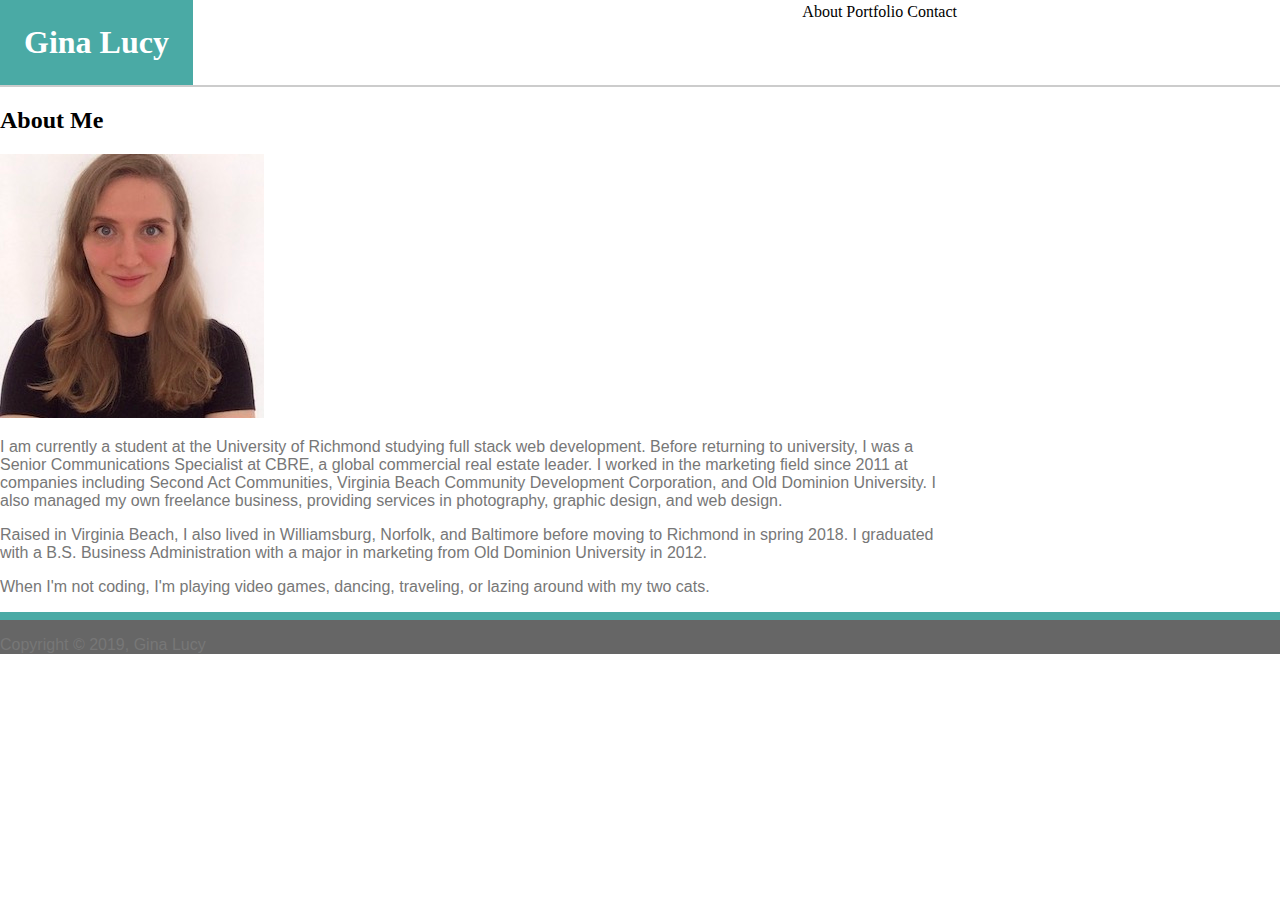
==== index.html @ f7d9ee80 "added html and css files" ====
<!DOCTYPE html>
<html lang="en">
<head>
    <meta charset="UTF-8">
    <meta name="viewport" content="width=device-width, initial-scale=1.0">
    <meta http-equiv="X-UA-Compatible" content="ie=edge">
    <title>Gina Lucy's Portfolio</title>
    <link rel="stylesheet" type="text/css" href="./assets/css/style.css">
</head>
<body>
    <header>
        <div class="container">
                <h1>Gina Lucy</h1>
                <table class="navbar">
                    <tr>
                        <td>
                            About
                        </td>
                        <td>
                            Portfolio
                        </td>
                        <td>
                            Contact
                        </td>
                    </tr>
                </table>            
        </div>
    </header>
    <section>
        <div class="container">
                <h2>About Me</h2>
                <img src="./assets/images/Photo on 8-31-19 at 3.14 PM.jpg" alt="Gina Lucy">
                <p>I am currently a student at the University of Richmond studying full stack web development. Before returning to university, I was a Senior Communications Specialist at CBRE, a global commercial real estate leader. I worked in the marketing field since 2011 at companies including Second Act Communities, Virginia Beach Community Development Corporation, and Old Dominion University. I also managed my own freelance business, providing services in photography, graphic design, and web design.</p>
                <p>Raised in Virginia Beach, I also lived in Williamsburg, Norfolk, and Baltimore before moving to Richmond in spring 2018. I graduated with a B.S. Business Administration with a major in marketing from Old Dominion University in 2012.</p>
                <p>When I'm not coding, I'm playing video games, dancing, traveling, or lazing around with my two cats.</p>
        
        </div>
    </section>
    <footer>
        <p class="copyright">Copyright &copy; 2019, Gina Lucy</p>
    </footer>
</body>
</html>
---- assets/css/style.css ----
body {
    margin:0;
}
header {
    background-color: white;
    border-bottom: 2px solid #ccc;
    overflow: auto;
    clear:both;
}
.container {
    width: 960px;
}
h1 {
    font-family: 'Georgia', Times, 'Times New Roman', serif;
    background-color: #4aaaa5;
    color: white;
    display: inline;
    padding: 1.5rem;
    float: left;
    margin:0;
}
.navbar {
float: right;
}
h2 {
    font-family: 'Georgia', Times, 'Times New Roman', serif;
}
p {
    font-family: 'Arial', 'Helvetica Neue', Helvetica, sans-serif;
    color: #777;
}
footer {
    background-color: #666;
    border-top: 8px solid #4aaaa5;
}
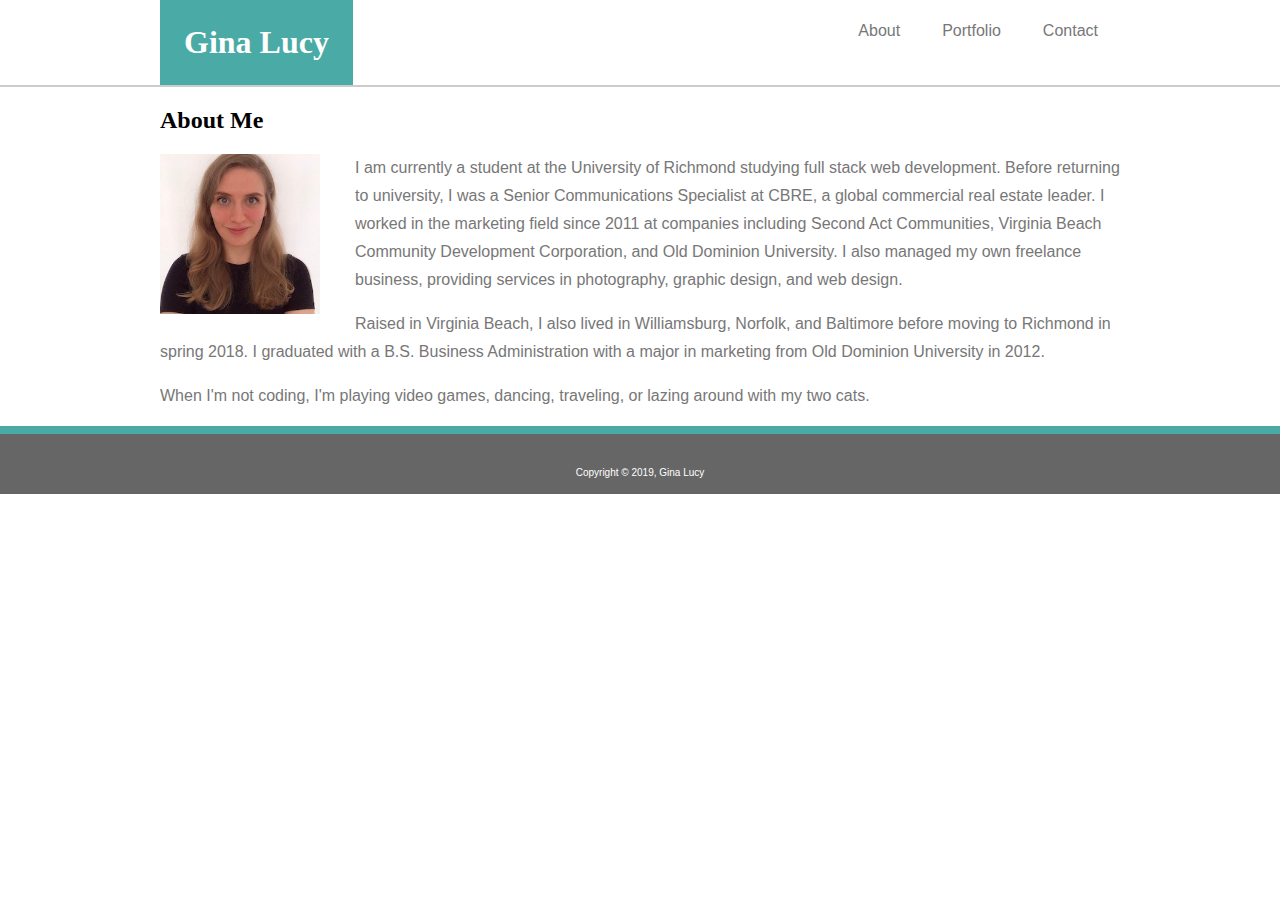
==== commit 31d9881d: "styled index.html" ====
--- a/index.html
+++ b/index.html
@@ -29,7 +29,7 @@
     <section>
         <div class="container">
                 <h2>About Me</h2>
-                <img src="./assets/images/Photo on 8-31-19 at 3.14 PM.jpg" alt="Gina Lucy">
+                <img class="headshot" src="./assets/images/Photo on 8-31-19 at 3.14 PM.jpg" alt="Gina Lucy">
                 <p>I am currently a student at the University of Richmond studying full stack web development. Before returning to university, I was a Senior Communications Specialist at CBRE, a global commercial real estate leader. I worked in the marketing field since 2011 at companies including Second Act Communities, Virginia Beach Community Development Corporation, and Old Dominion University. I also managed my own freelance business, providing services in photography, graphic design, and web design.</p>
                 <p>Raised in Virginia Beach, I also lived in Williamsburg, Norfolk, and Baltimore before moving to Richmond in spring 2018. I graduated with a B.S. Business Administration with a major in marketing from Old Dominion University in 2012.</p>
                 <p>When I'm not coding, I'm playing video games, dancing, traveling, or lazing around with my two cats.</p>
@@ -37,7 +37,11 @@
         </div>
     </section>
     <footer>
-        <p class="copyright">Copyright &copy; 2019, Gina Lucy</p>
+        <div class="container">
+            <div class="center-text">
+                    <p class="copyright">Copyright &copy; 2019, Gina Lucy</p>
+            </div>
+        </div>
     </footer>
 </body>
 </html>--- a/assets/css/style.css
+++ b/assets/css/style.css
@@ -1,5 +1,6 @@
 body {
     margin:0;
+    padding:0;
 }
 header {
     background-color: white;
@@ -9,6 +10,7 @@
 }
 .container {
     width: 960px;
+    margin:0 auto;
 }
 h1 {
     font-family: 'Georgia', Times, 'Times New Roman', serif;
@@ -20,16 +22,36 @@
     margin:0;
 }
 .navbar {
-float: right;
+    float: right;
+    font-family:'Arial', 'Helvetica Neue', Helvetica, sans-serif;
+    color: #777;
+}
+.navbar td {
+    padding: 20px;
 }
 h2 {
     font-family: 'Georgia', Times, 'Times New Roman', serif;
 }
+.headshot {
+    float: left;
+    width: 160px;
+    margin: 0 35px 15px 0;
+}
 p {
     font-family: 'Arial', 'Helvetica Neue', Helvetica, sans-serif;
     color: #777;
+    line-height: 1.75;
 }
 footer {
     background-color: #666;
     border-top: 8px solid #4aaaa5;
+    clear:both;
+}
+.center-text {
+    text-align: center;
+    padding: 20px 0 3px 0;
+}
+.copyright {
+    color: white;
+    font-size: 10px;
 }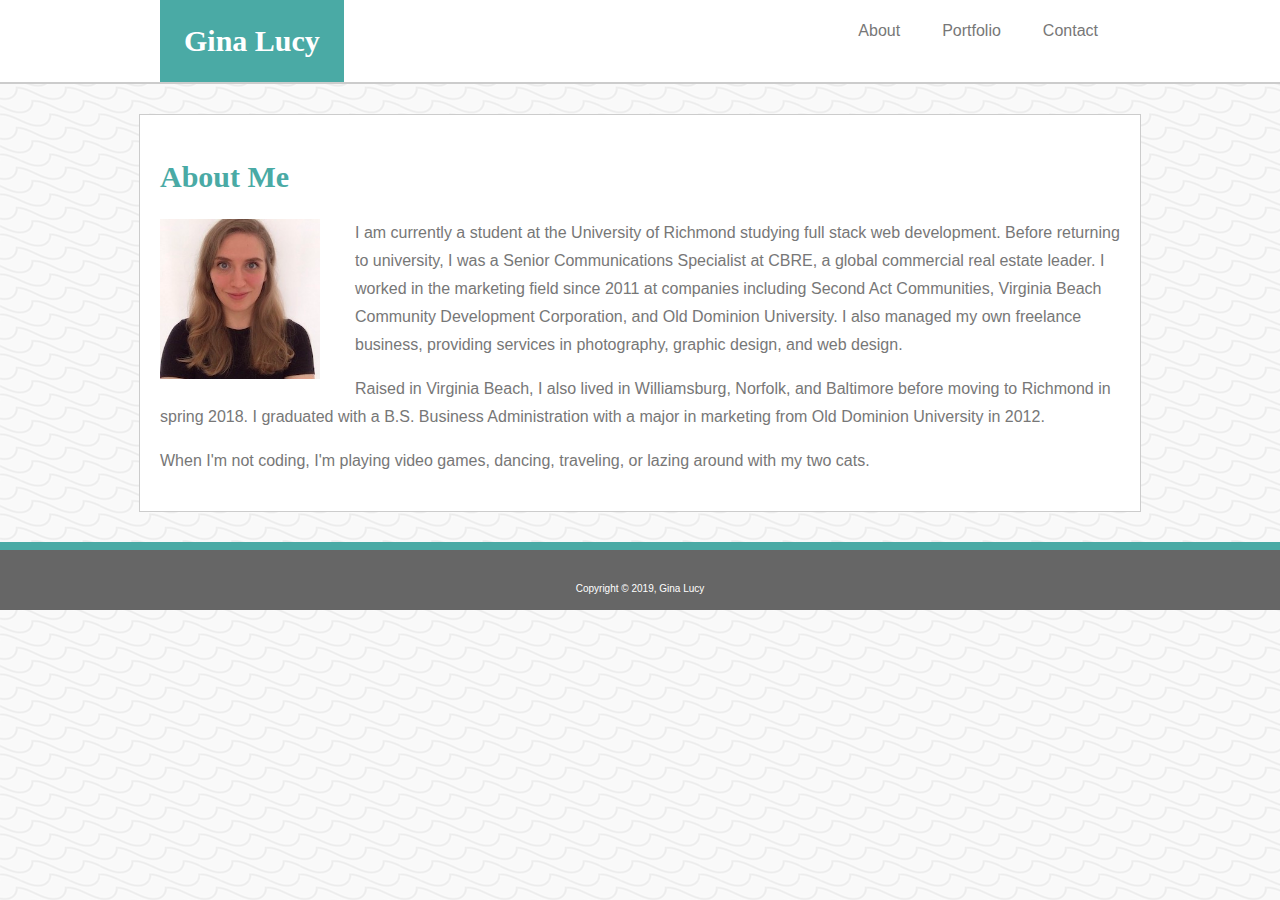
==== commit c4c3fad8: "background image added" ====
--- a/index.html
+++ b/index.html
@@ -27,7 +27,7 @@
         </div>
     </header>
     <section>
-        <div class="container">
+        <div class="container main-content">
                 <h2>About Me</h2>
                 <img class="headshot" src="./assets/images/Photo on 8-31-19 at 3.14 PM.jpg" alt="Gina Lucy">
                 <p>I am currently a student at the University of Richmond studying full stack web development. Before returning to university, I was a Senior Communications Specialist at CBRE, a global commercial real estate leader. I worked in the marketing field since 2011 at companies including Second Act Communities, Virginia Beach Community Development Corporation, and Old Dominion University. I also managed my own freelance business, providing services in photography, graphic design, and web design.</p>
--- a/assets/css/style.css
+++ b/assets/css/style.css
@@ -1,6 +1,7 @@
 body {
     margin:0;
     padding:0;
+    background-image: url("../images/ripples.png");
 }
 header {
     background-color: white;
@@ -20,6 +21,7 @@
     padding: 1.5rem;
     float: left;
     margin:0;
+    font-size: 30px;
 }
 .navbar {
     float: right;
@@ -29,8 +31,16 @@
 .navbar td {
     padding: 20px;
 }
+.main-content {
+    background-color: white;
+    border: 1px solid #ccc;
+    margin: 30px auto;
+    padding: 20px;
+}
 h2 {
     font-family: 'Georgia', Times, 'Times New Roman', serif;
+    color: #4aaaa5;
+    font-size: 30px;
 }
 .headshot {
     float: left;
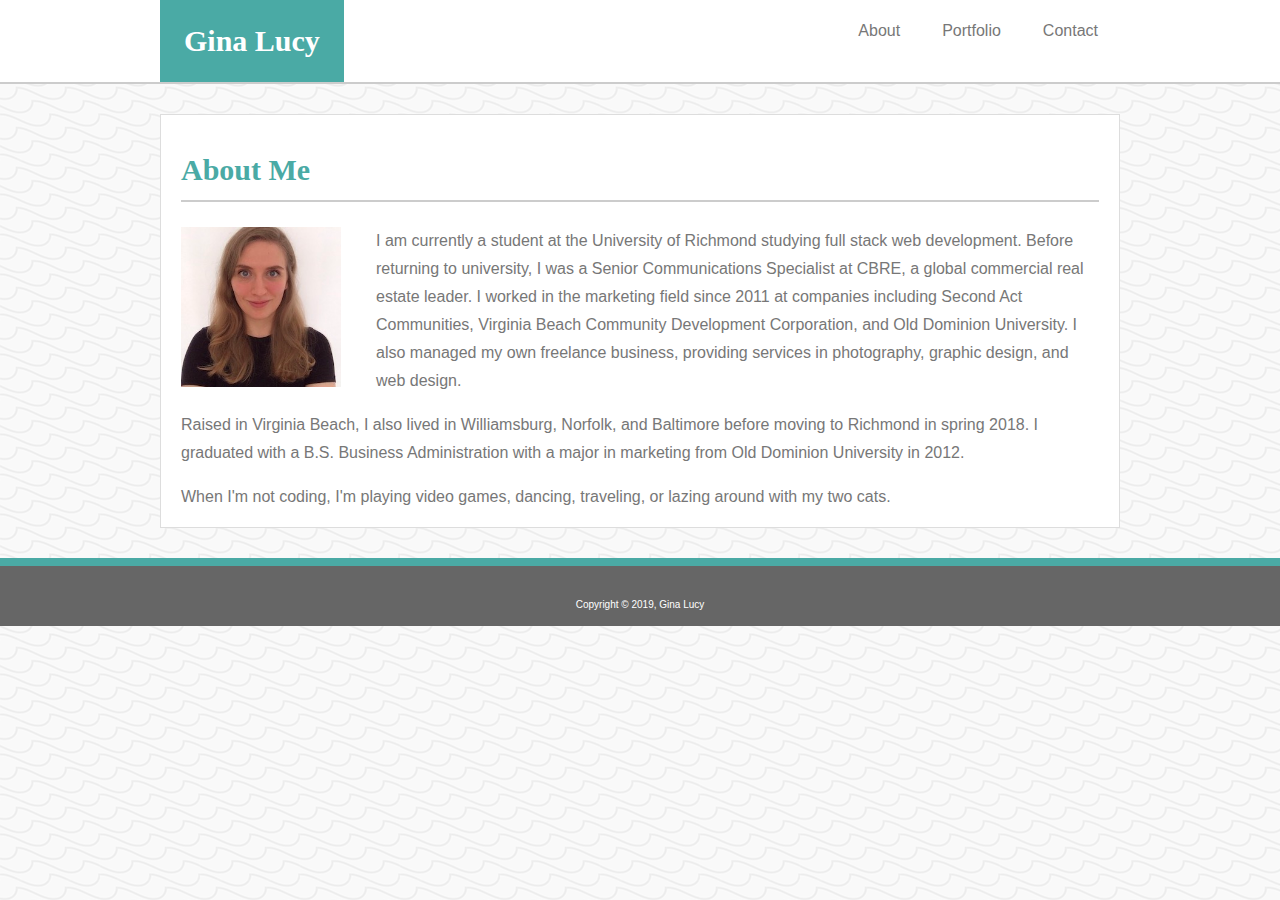
==== commit dbfeb50d: "changed main-content class margins" ====
--- a/index.html
+++ b/index.html
@@ -27,13 +27,14 @@
         </div>
     </header>
     <section>
-        <div class="container main-content">
+        <div class="container">
+            <div class="main-content">
                 <h2>About Me</h2>
                 <img class="headshot" src="./assets/images/Photo on 8-31-19 at 3.14 PM.jpg" alt="Gina Lucy">
                 <p>I am currently a student at the University of Richmond studying full stack web development. Before returning to university, I was a Senior Communications Specialist at CBRE, a global commercial real estate leader. I worked in the marketing field since 2011 at companies including Second Act Communities, Virginia Beach Community Development Corporation, and Old Dominion University. I also managed my own freelance business, providing services in photography, graphic design, and web design.</p>
                 <p>Raised in Virginia Beach, I also lived in Williamsburg, Norfolk, and Baltimore before moving to Richmond in spring 2018. I graduated with a B.S. Business Administration with a major in marketing from Old Dominion University in 2012.</p>
                 <p>When I'm not coding, I'm playing video games, dancing, traveling, or lazing around with my two cats.</p>
-        
+            </div>
         </div>
     </section>
     <footer>
--- a/assets/css/style.css
+++ b/assets/css/style.css
@@ -33,14 +33,16 @@
 }
 .main-content {
     background-color: white;
-    border: 1px solid #ccc;
+    border: 1px solid #ddd;
     margin: 30px auto;
-    padding: 20px;
+    padding: 0 20px;
 }
 h2 {
     font-family: 'Georgia', Times, 'Times New Roman', serif;
     color: #4aaaa5;
     font-size: 30px;
+    line-height: 2;
+    border-bottom: 2px solid #ccc;
 }
 .headshot {
     float: left;
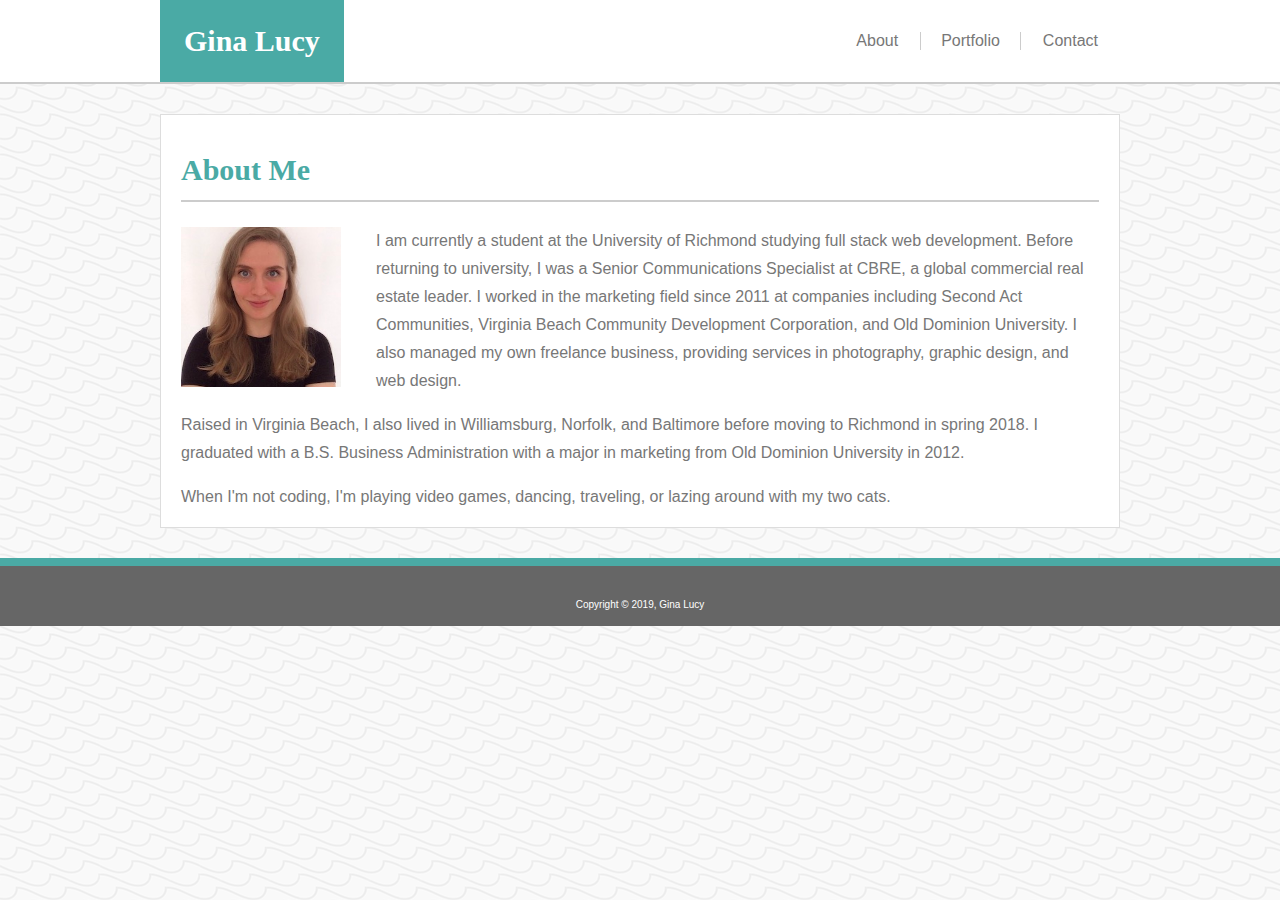
==== commit fd12d233: "added links and styles" ====
--- a/index.html
+++ b/index.html
@@ -14,13 +14,13 @@
                 <table class="navbar">
                     <tr>
                         <td>
-                            About
+                            <a href="./index.html">About</a>
+                        </td>
+                        <td class="row-border">
+                            <a href="./portfolio.html">Portfolio</a>
                         </td>
                         <td>
-                            Portfolio
-                        </td>
-                        <td>
-                            Contact
+                            <a href="./contact.html">Contact</a>
                         </td>
                     </tr>
                 </table>            
--- a/assets/css/style.css
+++ b/assets/css/style.css
@@ -27,9 +27,14 @@
     float: right;
     font-family:'Arial', 'Helvetica Neue', Helvetica, sans-serif;
     color: #777;
+    margin: 30px 0;
 }
 .navbar td {
-    padding: 20px;
+    padding: 0 20px;
+}
+.row-border {
+    border-left: 1px solid #ccc;
+    border-right: 1px solid #ccc;
 }
 .main-content {
     background-color: white;
@@ -54,6 +59,11 @@
     color: #777;
     line-height: 1.75;
 }
+a {
+    font-family: 'Arial', 'Helvetica Neue', Helvetica, sans-serif;
+    color: #777;
+    text-decoration: none;
+}
 footer {
     background-color: #666;
     border-top: 8px solid #4aaaa5;
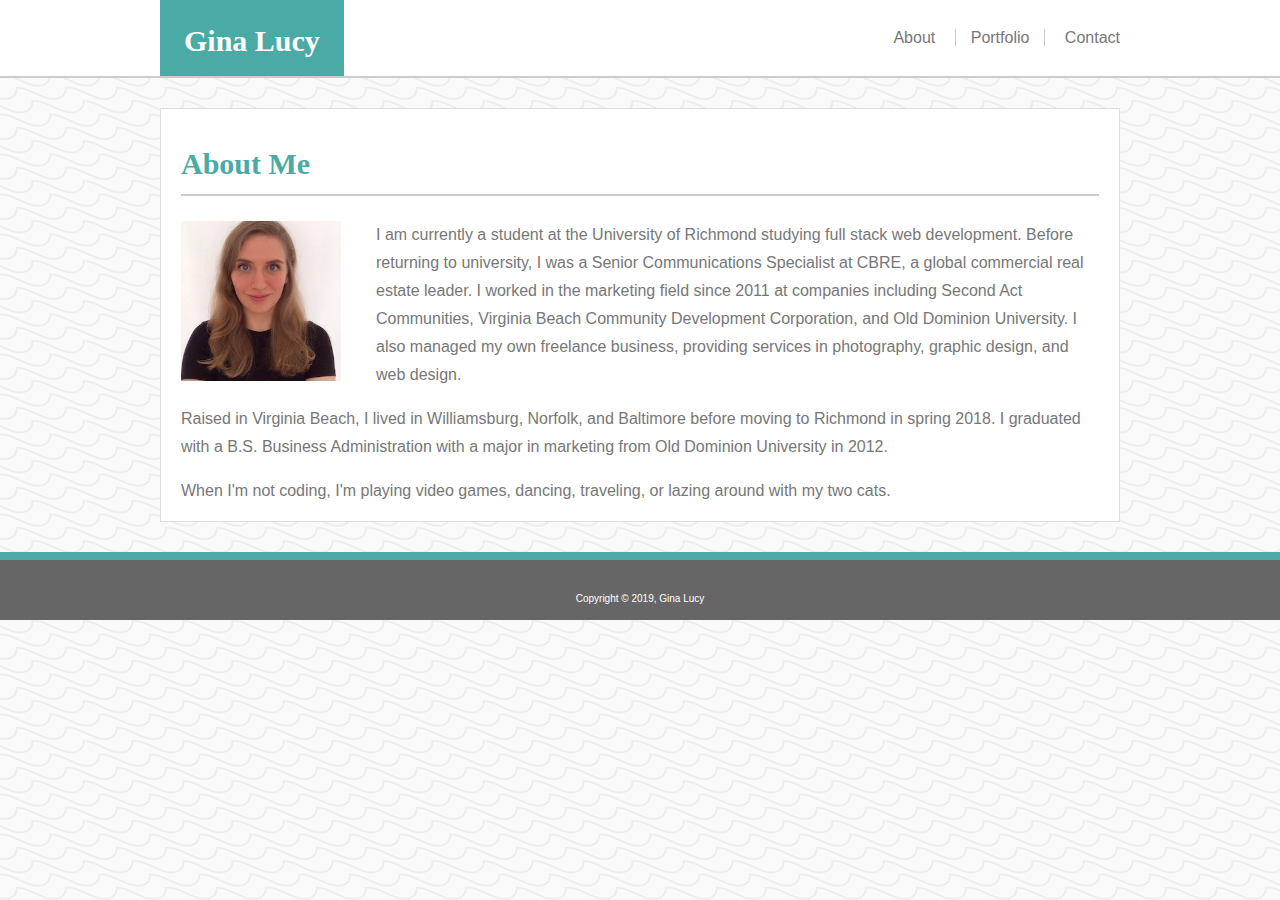
==== commit 5dbf70eb: "changed navbar to ul" ====
--- a/index.html
+++ b/index.html
@@ -4,26 +4,18 @@
     <meta charset="UTF-8">
     <meta name="viewport" content="width=device-width, initial-scale=1.0">
     <meta http-equiv="X-UA-Compatible" content="ie=edge">
-    <title>Gina Lucy's Portfolio</title>
+    <title>About Gina Lucy</title>
     <link rel="stylesheet" type="text/css" href="./assets/css/style.css">
 </head>
 <body>
     <header>
         <div class="container">
                 <h1>Gina Lucy</h1>
-                <table class="navbar">
-                    <tr>
-                        <td>
-                            <a href="./index.html">About</a>
-                        </td>
-                        <td class="row-border">
-                            <a href="./portfolio.html">Portfolio</a>
-                        </td>
-                        <td>
-                            <a href="./contact.html">Contact</a>
-                        </td>
-                    </tr>
-                </table>            
+                <ul class="navbar">
+                    <li class="nav-start"><a href="./index.html">About</a></li>
+                    <li class="nav-mid"><a href="./portfolio.html">Portfolio</a></li>
+                    <li class="nav-end"><a href="./contact.html">Contact</a></li>
+                </ul>            
         </div>
     </header>
     <section>
@@ -32,7 +24,7 @@
                 <h2>About Me</h2>
                 <img class="headshot" src="./assets/images/Photo on 8-31-19 at 3.14 PM.jpg" alt="Gina Lucy">
                 <p>I am currently a student at the University of Richmond studying full stack web development. Before returning to university, I was a Senior Communications Specialist at CBRE, a global commercial real estate leader. I worked in the marketing field since 2011 at companies including Second Act Communities, Virginia Beach Community Development Corporation, and Old Dominion University. I also managed my own freelance business, providing services in photography, graphic design, and web design.</p>
-                <p>Raised in Virginia Beach, I also lived in Williamsburg, Norfolk, and Baltimore before moving to Richmond in spring 2018. I graduated with a B.S. Business Administration with a major in marketing from Old Dominion University in 2012.</p>
+                <p>Raised in Virginia Beach, I lived in Williamsburg, Norfolk, and Baltimore before moving to Richmond in spring 2018. I graduated with a B.S. Business Administration with a major in marketing from Old Dominion University in 2012.</p>
                 <p>When I'm not coding, I'm playing video games, dancing, traveling, or lazing around with my two cats.</p>
             </div>
         </div>
--- a/assets/css/style.css
+++ b/assets/css/style.css
@@ -12,6 +12,7 @@
 .container {
     width: 960px;
     margin:0 auto;
+    position: relative;
 }
 h1 {
     font-family: 'Georgia', Times, 'Times New Roman', serif;
@@ -19,22 +20,30 @@
     color: white;
     display: inline;
     padding: 1.5rem;
-    float: left;
     margin:0;
     font-size: 30px;
+    position: absolute;
+    top:0;
 }
 .navbar {
     float: right;
     font-family:'Arial', 'Helvetica Neue', Helvetica, sans-serif;
     color: #777;
-    margin: 30px 0;
+    margin: 29px 0;
 }
-.navbar td {
-    padding: 0 20px;
+.navbar li {
+    display:inline;
 }
-.row-border {
+.nav-start {
+    padding: 0 15px;
+}
+.nav-mid {
     border-left: 1px solid #ccc;
     border-right: 1px solid #ccc;
+    padding: 0 15px;
+}
+.nav-end {
+    padding: 0 0 0 15px;
 }
 .main-content {
     background-color: white;
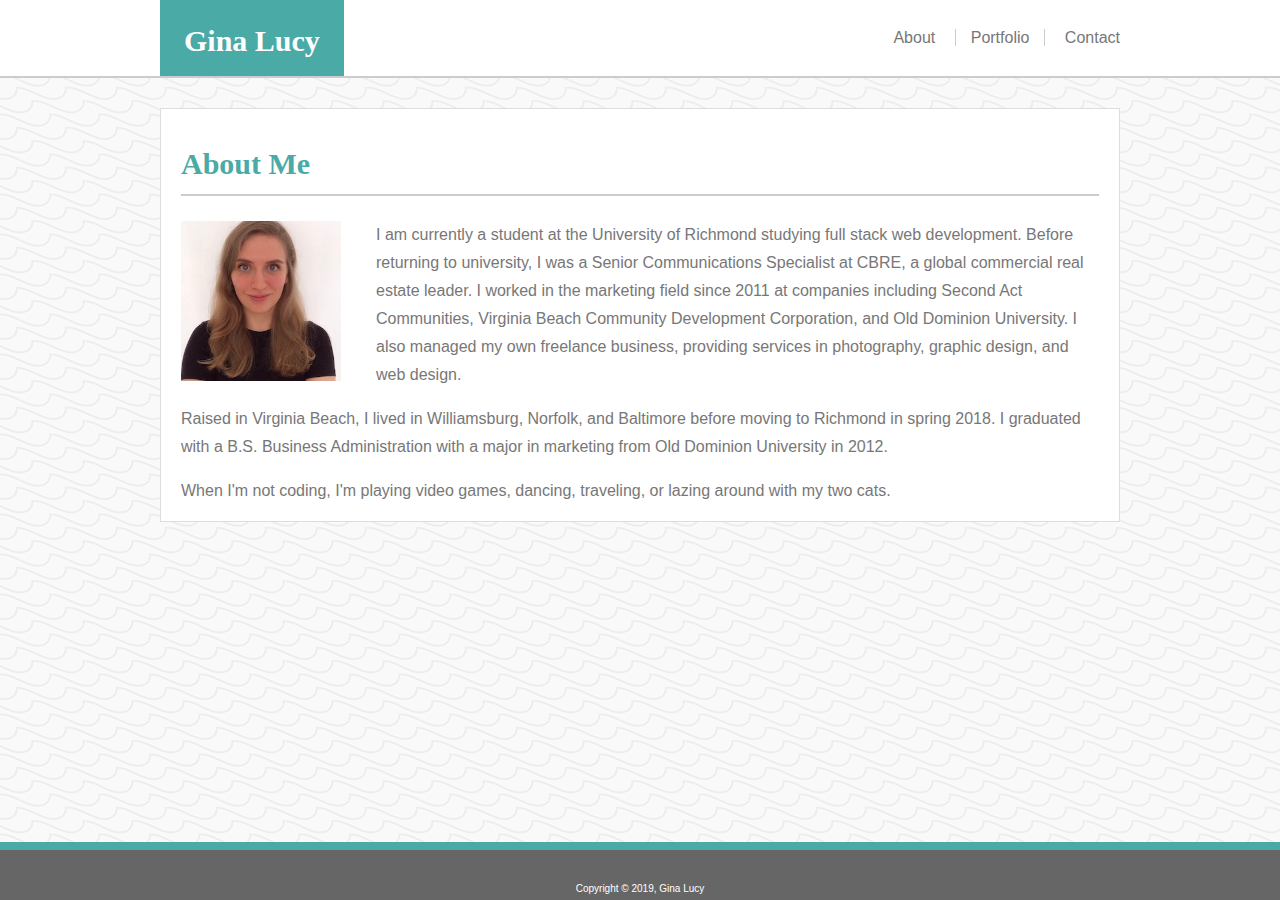
==== commit f2ed2b0b: "added sticky footer" ====
--- a/index.html
+++ b/index.html
@@ -8,27 +8,29 @@
     <link rel="stylesheet" type="text/css" href="./assets/css/style.css">
 </head>
 <body>
-    <header>
-        <div class="container">
-                <h1>Gina Lucy</h1>
-                <ul class="navbar">
-                    <li class="nav-start"><a href="./index.html">About</a></li>
-                    <li class="nav-mid"><a href="./portfolio.html">Portfolio</a></li>
-                    <li class="nav-end"><a href="./contact.html">Contact</a></li>
-                </ul>            
-        </div>
-    </header>
-    <section>
-        <div class="container">
-            <div class="main-content">
-                <h2>About Me</h2>
-                <img class="headshot" src="./assets/images/Photo on 8-31-19 at 3.14 PM.jpg" alt="Gina Lucy">
-                <p>I am currently a student at the University of Richmond studying full stack web development. Before returning to university, I was a Senior Communications Specialist at CBRE, a global commercial real estate leader. I worked in the marketing field since 2011 at companies including Second Act Communities, Virginia Beach Community Development Corporation, and Old Dominion University. I also managed my own freelance business, providing services in photography, graphic design, and web design.</p>
-                <p>Raised in Virginia Beach, I lived in Williamsburg, Norfolk, and Baltimore before moving to Richmond in spring 2018. I graduated with a B.S. Business Administration with a major in marketing from Old Dominion University in 2012.</p>
-                <p>When I'm not coding, I'm playing video games, dancing, traveling, or lazing around with my two cats.</p>
-            </div>
-        </div>
-    </section>
+    <div class="wrapper">
+            <header>
+                    <div class="container">
+                            <h1>Gina Lucy</h1>
+                            <ul class="navbar">
+                                <li class="nav-start"><a href="./index.html">About</a></li>
+                                <li class="nav-mid"><a href="./portfolio.html">Portfolio</a></li>
+                                <li class="nav-end"><a href="./contact.html">Contact</a></li>
+                            </ul>            
+                    </div>
+                </header>
+                <section>
+                    <div class="container">
+                        <div class="main-content">
+                            <h2>About Me</h2>
+                            <img class="headshot" src="./assets/images/Photo on 8-31-19 at 3.14 PM.jpg" alt="Gina Lucy">
+                            <p>I am currently a student at the University of Richmond studying full stack web development. Before returning to university, I was a Senior Communications Specialist at CBRE, a global commercial real estate leader. I worked in the marketing field since 2011 at companies including Second Act Communities, Virginia Beach Community Development Corporation, and Old Dominion University. I also managed my own freelance business, providing services in photography, graphic design, and web design.</p>
+                            <p>Raised in Virginia Beach, I lived in Williamsburg, Norfolk, and Baltimore before moving to Richmond in spring 2018. I graduated with a B.S. Business Administration with a major in marketing from Old Dominion University in 2012.</p>
+                            <p>When I'm not coding, I'm playing video games, dancing, traveling, or lazing around with my two cats.</p>
+                        </div>
+                    </div>
+                </section>            
+    </div>
     <footer>
         <div class="container">
             <div class="center-text">
--- a/assets/css/style.css
+++ b/assets/css/style.css
@@ -2,6 +2,11 @@
     margin:0;
     padding:0;
     background-image: url("../images/ripples.png");
+}
+.wrapper {
+    min-height: calc(100vh - 58px);
+    margin:0;
+    padding:0;
 }
 header {
     background-color: white;
@@ -77,10 +82,11 @@
     background-color: #666;
     border-top: 8px solid #4aaaa5;
     clear:both;
+    height:50px;
 }
 .center-text {
     text-align: center;
-    padding: 20px 0 3px 0;
+    padding: 20px 0 0 0;
 }
 .copyright {
     color: white;
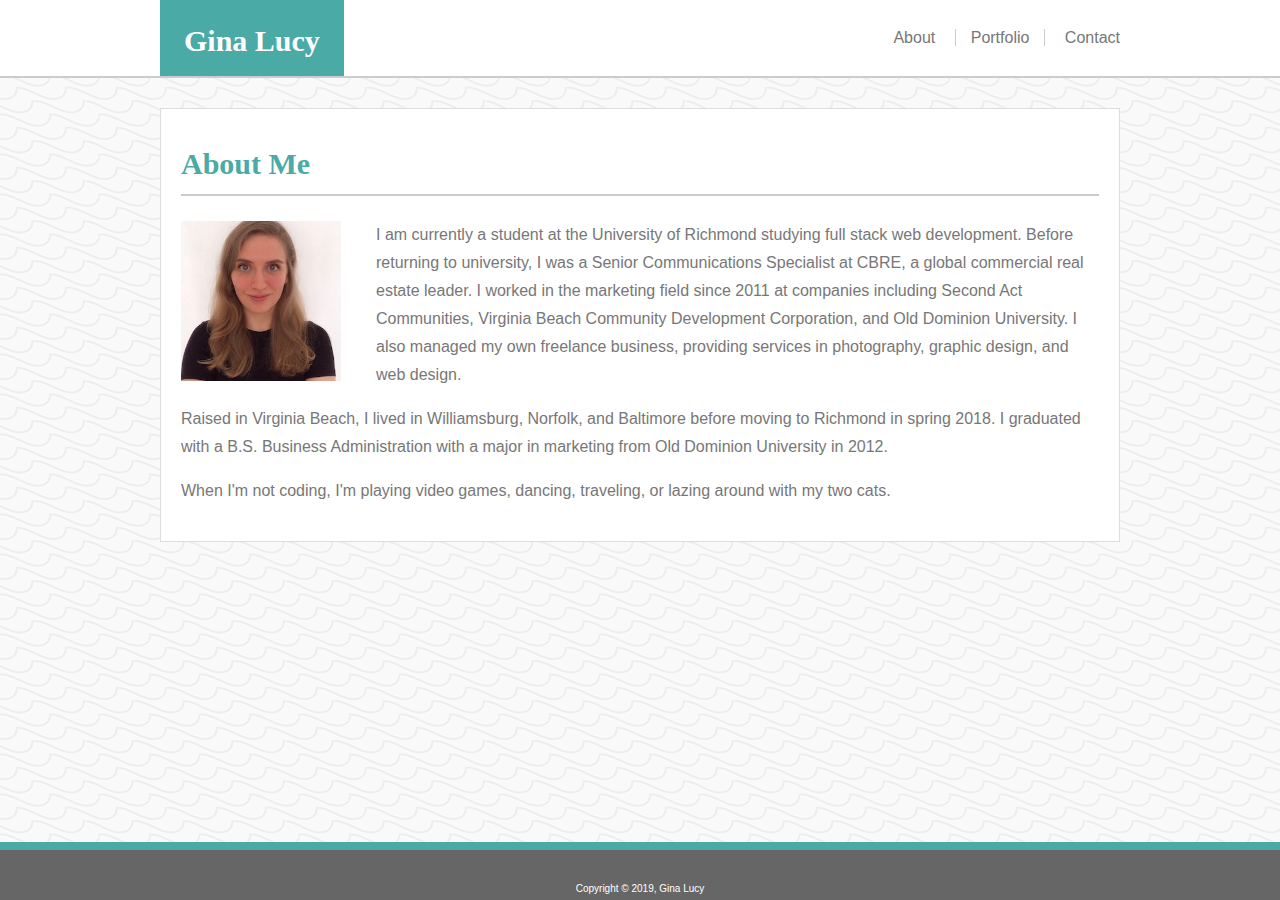
==== commit d0f426dc: "changed image file name" ====
--- a/index.html
+++ b/index.html
@@ -11,7 +11,9 @@
     <div class="wrapper">
             <header>
                     <div class="container">
+                        <!-- LOGO -->
                             <h1>Gina Lucy</h1>
+                            <!-- NAVIGATION BAR -->
                             <ul class="navbar">
                                 <li class="nav-start"><a href="./index.html">About</a></li>
                                 <li class="nav-mid"><a href="./portfolio.html">Portfolio</a></li>
@@ -22,8 +24,9 @@
                 <section>
                     <div class="container">
                         <div class="main-content">
+                            <!-- PAGE CONTENT -->
                             <h2>About Me</h2>
-                            <img class="headshot" src="./assets/images/Photo on 8-31-19 at 3.14 PM.jpg" alt="Gina Lucy">
+                            <img class="headshot" src="./assets/images/GINALUCY.jpg" alt="Gina Lucy">
                             <p>I am currently a student at the University of Richmond studying full stack web development. Before returning to university, I was a Senior Communications Specialist at CBRE, a global commercial real estate leader. I worked in the marketing field since 2011 at companies including Second Act Communities, Virginia Beach Community Development Corporation, and Old Dominion University. I also managed my own freelance business, providing services in photography, graphic design, and web design.</p>
                             <p>Raised in Virginia Beach, I lived in Williamsburg, Norfolk, and Baltimore before moving to Richmond in spring 2018. I graduated with a B.S. Business Administration with a major in marketing from Old Dominion University in 2012.</p>
                             <p>When I'm not coding, I'm playing video games, dancing, traveling, or lazing around with my two cats.</p>
@@ -31,6 +34,7 @@
                     </div>
                 </section>            
     </div>
+    <!-- STICKY FOOTER -->
     <footer>
         <div class="container">
             <div class="center-text">
--- a/assets/css/style.css
+++ b/assets/css/style.css
@@ -1,3 +1,4 @@
+/* GLOBAL PAGE TEMPLATE */
 body {
     margin:0;
     padding:0;
@@ -54,7 +55,7 @@
     background-color: white;
     border: 1px solid #ddd;
     margin: 30px auto;
-    padding: 0 20px;
+    padding: 0 20px 20px 20px;
 }
 h2 {
     font-family: 'Georgia', Times, 'Times New Roman', serif;
@@ -62,11 +63,6 @@
     font-size: 30px;
     line-height: 2;
     border-bottom: 2px solid #ccc;
-}
-.headshot {
-    float: left;
-    width: 160px;
-    margin: 0 35px 15px 0;
 }
 p {
     font-family: 'Arial', 'Helvetica Neue', Helvetica, sans-serif;
@@ -91,4 +87,70 @@
 .copyright {
     color: white;
     font-size: 10px;
+}
+
+/* About page */
+.headshot {
+    float: left;
+    width: 160px;
+    margin: 0 35px 15px 0;
+}
+
+/* Contact page */
+#full-name, #email {
+    width: 100%;
+    box-sizing: border-box;
+    margin-bottom:15px;
+    padding: 5px;
+    border: 1px solid #ccc;
+}
+textarea {
+    width: 100%;
+    box-sizing: border-box;
+    padding: 5px;
+    border: 1px solid #ccc;
+    margin-bottom:15px;
+}
+.clickme {
+    border:none;
+    background-color:#4aaaa5;
+    padding: 8px 20px;
+    color: white;
+    font-family: 'Arial', 'Helvetica Neue', Helvetica, sans-serif;
+    font-size: 14px;
+}
+form {
+    font-family: 'Arial', 'Helvetica Neue', Helvetica, sans-serif;
+    color: #777;
+    line-height: 1.75;
+}
+
+/* Portfolio page */
+.portfolio {
+    width: 280px;
+    height: 225px;
+    position:relative;
+    margin: 0 30px 40px 0;
+}
+.portfolio img {
+    width:100%;
+    height:100%;
+    background-size:cover;
+}
+.teal-box {
+    background-color: #4aaaa5;
+    width: 100%;
+    height: 45px;
+    position: absolute;
+    bottom: 10px;
+    text-align: center;
+    vertical-align: center;
+}
+.teal-caption {
+    line-height: 1;
+    color: white;
+}
+.flex-container {
+    display: flex;
+    flex-wrap: wrap;
 }